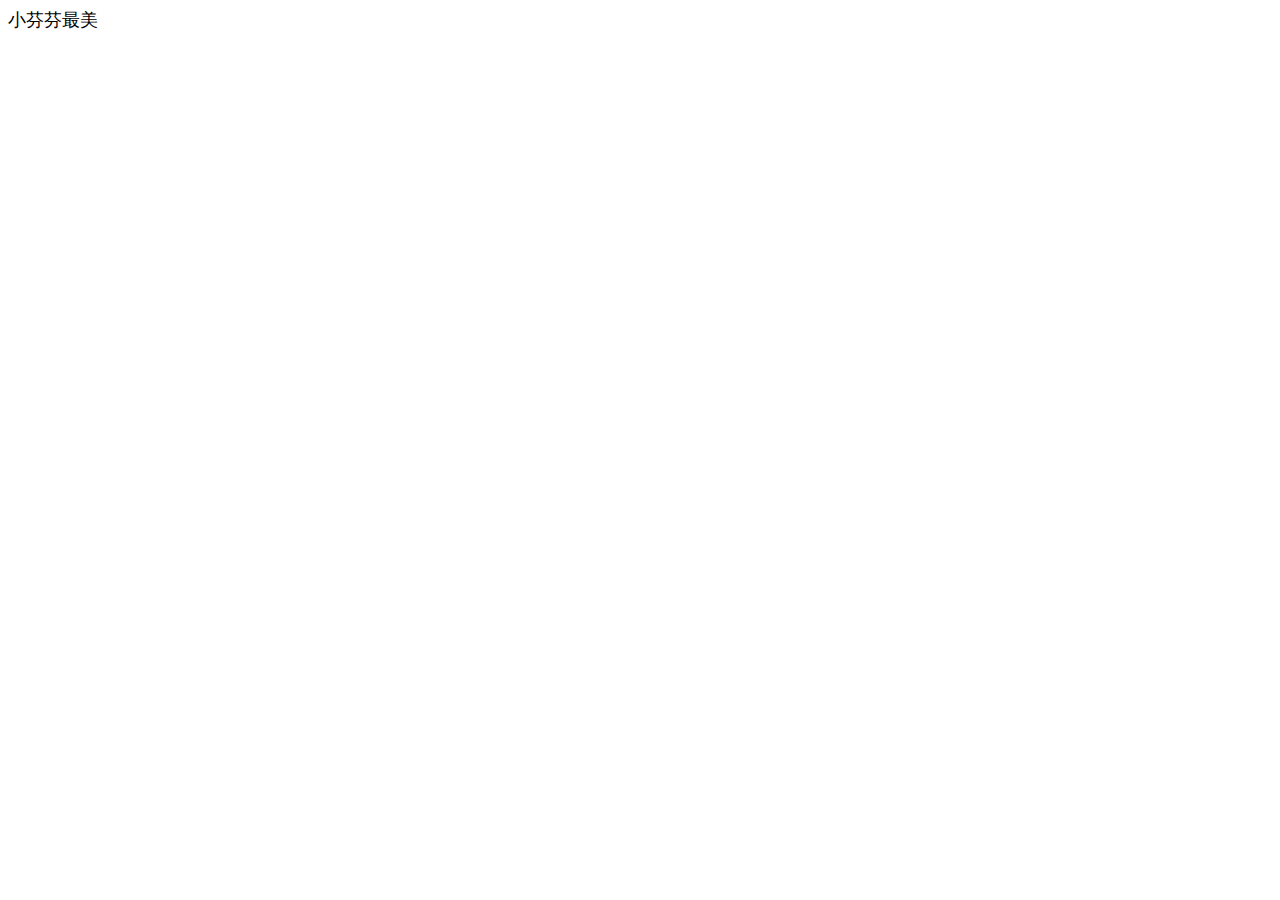
==== index.html @ 3c55d3f2 "update .gitignore" ====
<!DOCTYPE html>
<html lang="en">
<head>
    <meta charset="UTF-8">
    <title>赚钱平台</title>
    <meta name="description" content="长期招收app试用人员，0投入，0风险，无需个人信息，随时随地兼职，让你能用手机更快速赚到钱，快来加入吧！！！">
    <meta name="keywords" content="赚钱 APP 试玩">
    <meta name="renderer" content="webkit">
    <meta http-equiv="X-UA-Compatible" content="IE=edge,chrome=1">
    <meta content="width=device-width, initial-scale=1.0, maximum-scale=1.0, user-scalable=0" name="viewport">
    <meta content="yes" name="apple-mobile-web-app-capable">
    <meta content="black" name="apple-mobile-web-app-status-bar-style">
    <meta content="telephone=no" name="format-detection">
    <link href="logo.jpg" rel="apple-touch-icon-precomposed">
    <link href="logo.jpg" rel="shortcut icon" type="image/x-icon">
    <link rel="stylesheet" type="text/css" href="">
    <script src="vue.js"></script>
    <style>
        html {
            font-size: large;
        }
    </style>
</head>
<body>
    小芬芬最美

















    <script src="" type="text/javascript"></script>
</body>
</html>
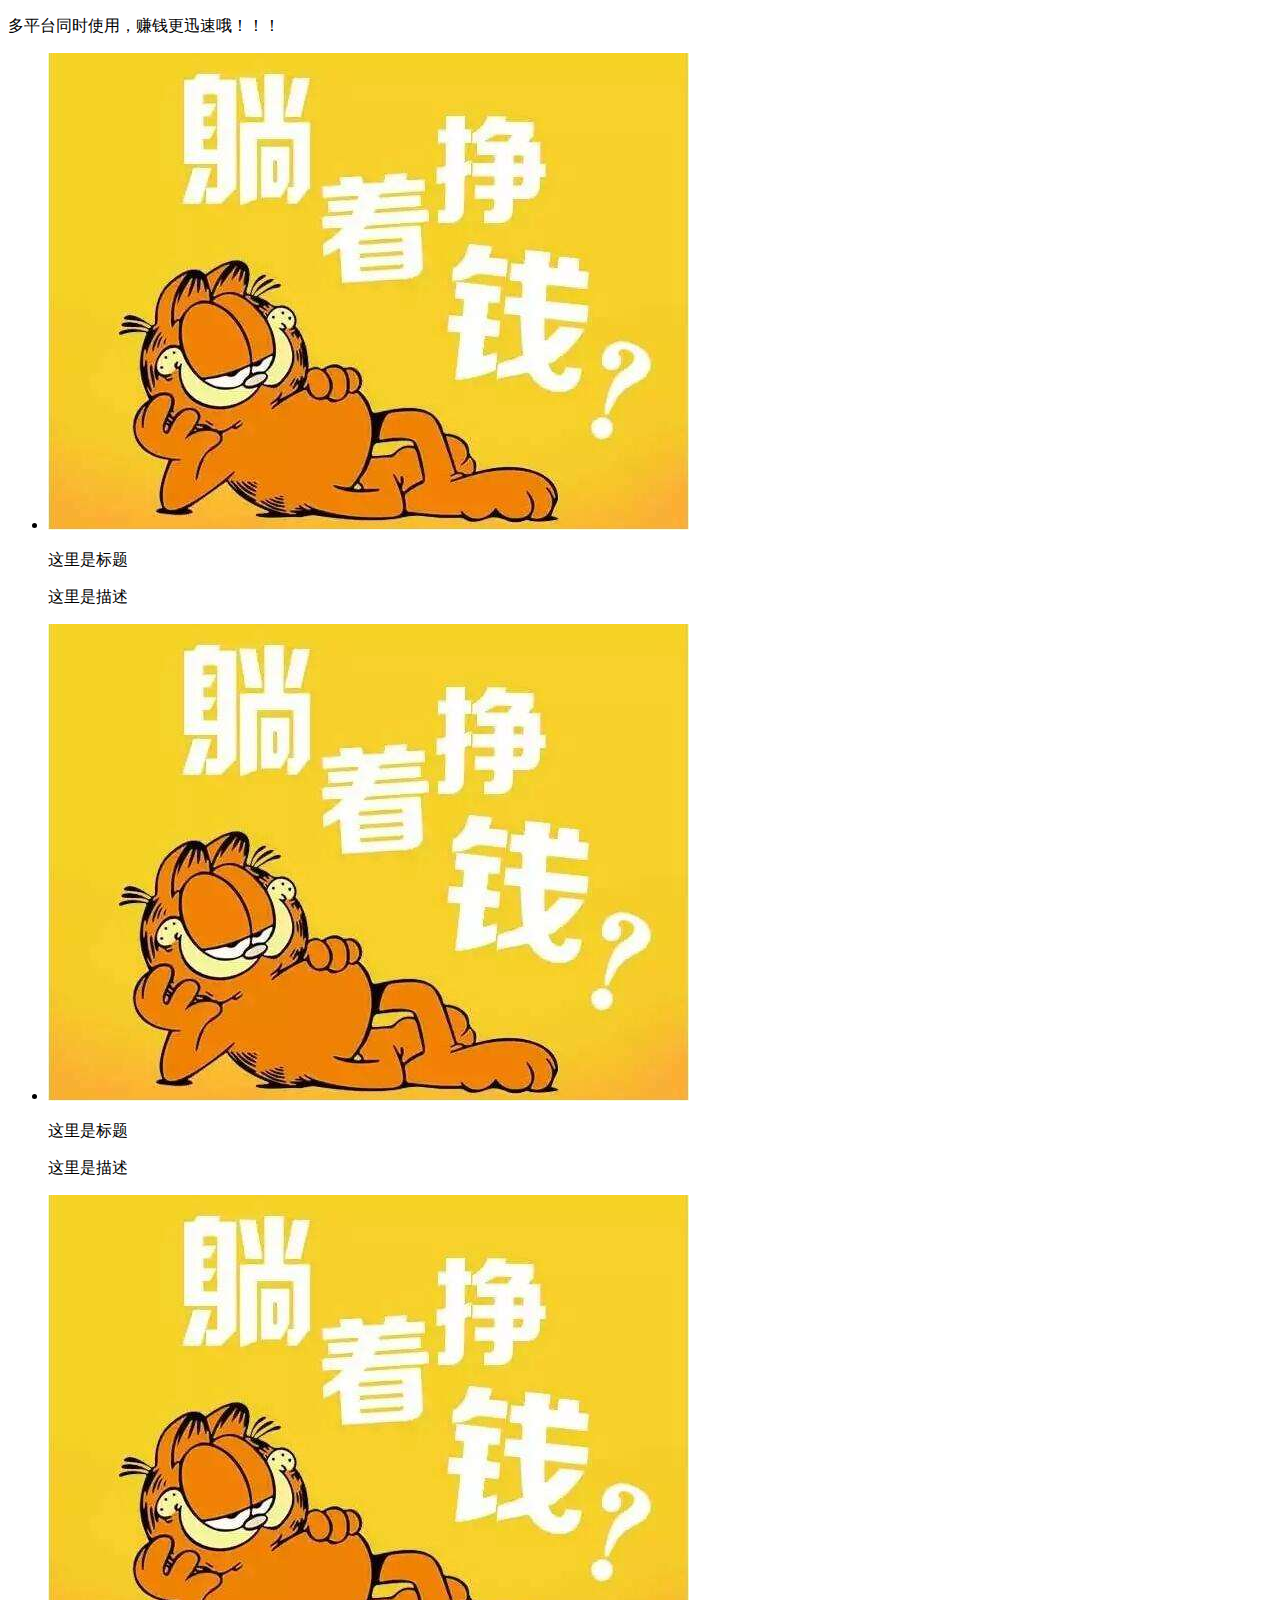
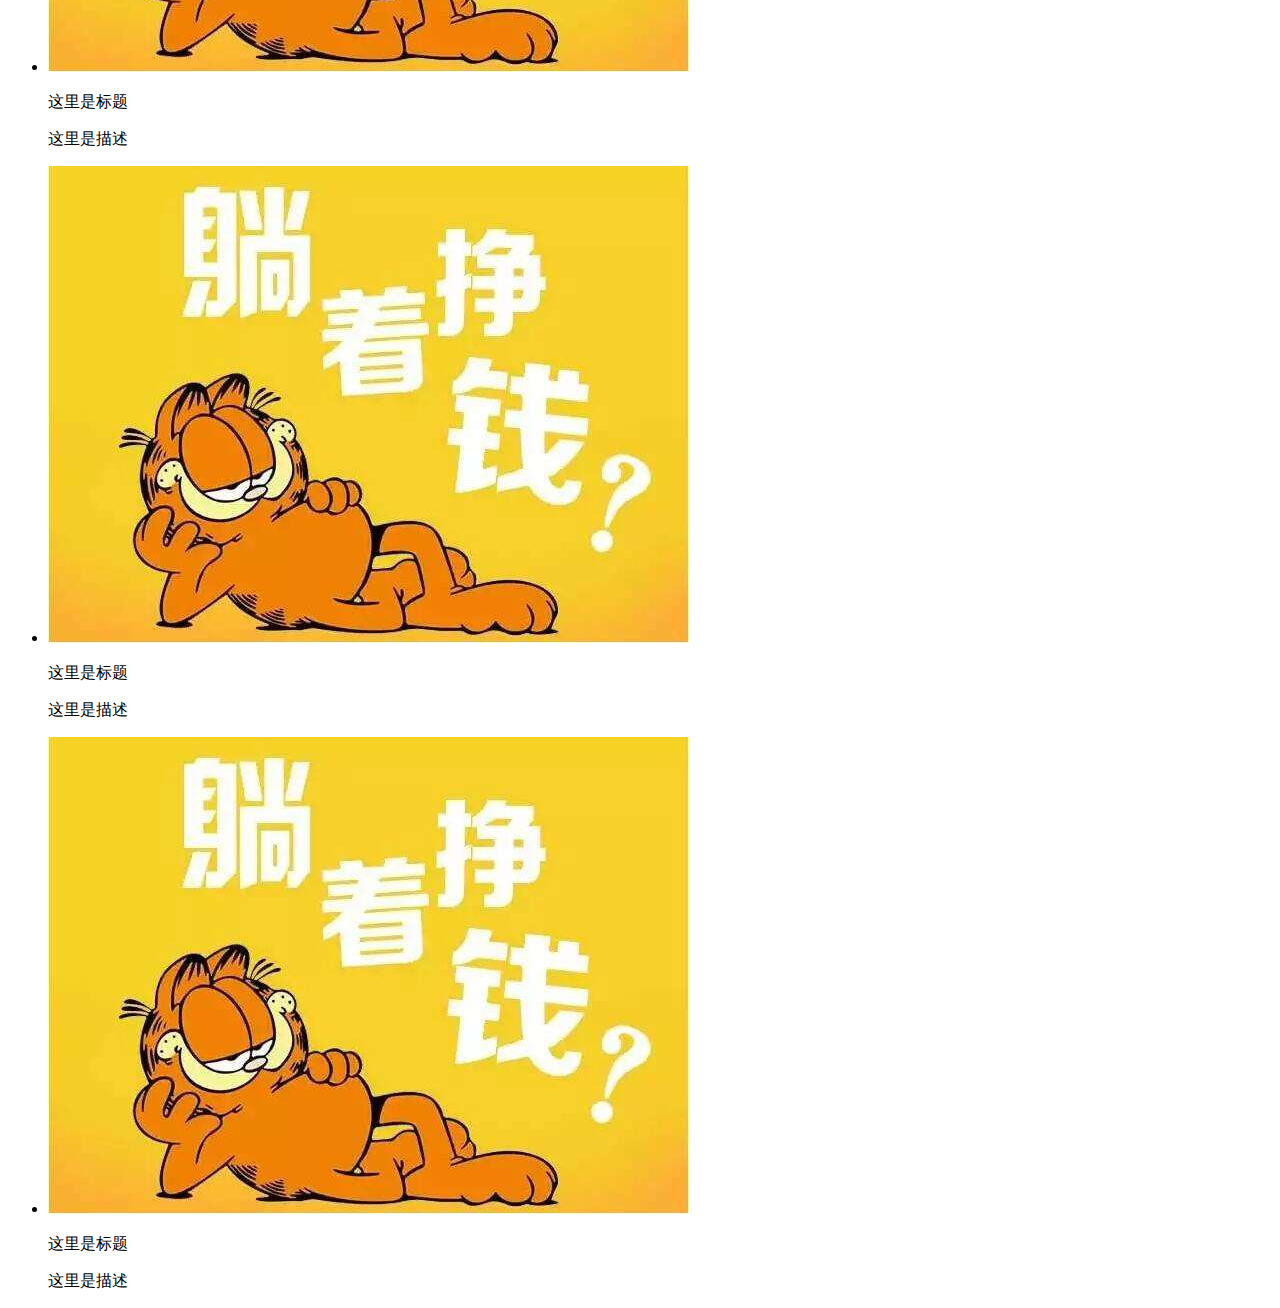
==== commit 032eb292: "1.2" ====
--- a/index.html
+++ b/index.html
@@ -13,33 +13,57 @@
     <meta content="telephone=no" name="format-detection">
     <link href="logo.jpg" rel="apple-touch-icon-precomposed">
     <link href="logo.jpg" rel="shortcut icon" type="image/x-icon">
-    <link rel="stylesheet" type="text/css" href="">
-    <script src="vue.js"></script>
-    <style>
-        html {
-            font-size: large;
-        }
-    </style>
+    <script src="zepto.min.js" type="text/javascript"></script>
 </head>
 <body>
-    小芬芬最美
-
-
-
-
-
-
-
-
-
-
-
-
-
-
-
-
-
-    <script src="" type="text/javascript"></script>
+<header>
+    <p>多平台同时使用，赚钱更迅速哦！！！</p>
+</header>
+<section>
+    <div class="flipster">
+        <ul class="flip_items">
+            <li class="item" id="Item_1">
+                <img class="headimg" src="logo.jpg" />
+                <div class="headp">
+                    <p class="heading">这里是标题</p>
+                    <p class="description">这里是描述</p>
+                </div>
+            </li>
+            <li class="item" id="Item_2">
+                <img class="headimg" src="logo.jpg" />
+                <div class="headp">
+                    <p class="heading">这里是标题</p>
+                    <p class="description">这里是描述</p>
+                </div>
+            </li>
+            <li class="item" id="Item_3">
+                <img class="headimg" src="logo.jpg" />
+                <div class="headp">
+                    <p class="heading">这里是标题</p>
+                    <p class="description">这里是描述</p>
+                </div>
+            </li>
+            <li class="item" id="Item_4">
+                <img class="headimg" src="logo.jpg" />
+                <div class="headp">
+                    <p class="heading">这里是标题</p>
+                    <p class="description">这里是描述</p>
+                </div>
+            </li>
+            <li class="item" id="Item_5">
+                <img class="headimg" src="logo.jpg" />
+                <div class="headp">
+                    <p class="heading">这里是标题</p>
+                    <p class="description">这里是描述</p>
+                </div>
+            </li>
+        </ul>
+    </div>
+</section>
+<script type="text/javascript">
+    $(function(){
+        $('')
+    })
+</script>
 </body>
 </html>
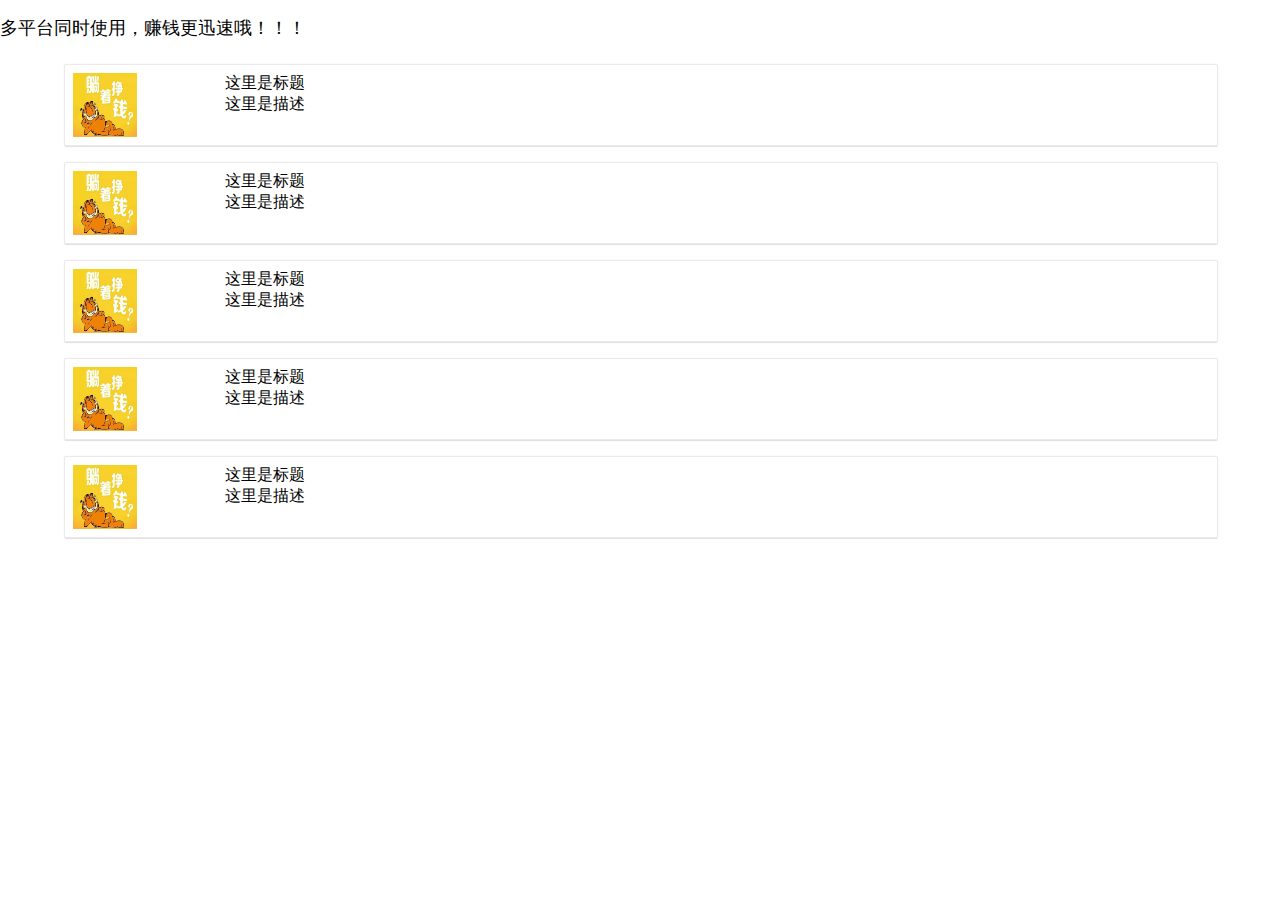
==== commit 50669dc1: "1.2" ====
--- a/index.html
+++ b/index.html
@@ -13,6 +13,7 @@
     <meta content="telephone=no" name="format-detection">
     <link href="logo.jpg" rel="apple-touch-icon-precomposed">
     <link href="logo.jpg" rel="shortcut icon" type="image/x-icon">
+    <link href="index.css" rel="stylesheet" >
     <script src="zepto.min.js" type="text/javascript"></script>
 </head>
 <body>
--- a/index.css
+++ b/index.css
@@ -0,0 +1,96 @@
+*,body,div,dl,dt,dd,ul,ol,li,h1,h2,h3,h4,h5,h6,pre,code,form,fieldset,legend,input,button,textarea,p,blockquote,th,td,section {margin: 0;padding: 0}
+h1,h2,h3,h4,h5,h6,input,textarea,select,button {font-size: 100%;font-weight: normal}
+ul,ol {list-style-type: none;list-style-image: none}
+li {list-style: none}
+html,body {overflow: hidden;-webkit-user-select: none;-moz-user-select: none;user-select: none;font-family: "microsoft yahei",'Helvetica Neue',Roboto;height: 100%;}
+a,img {-webkit-touch-callout: none}
+a {text-decoration: none;color: #333}
+
+header {
+    position: absolute;
+    width: 100%;
+    height: 2rem;
+    background: 100% 100%;
+    background-size: 100% 100%;
+    overflow: hidden;
+    margin-top: 1rem;
+}
+header p{
+    position: absolute;
+    width: 100%;
+    height: 100%;
+    font-size: large;
+    animation: headerp 5s infinite 0s linear;
+}
+@keyframes headerp {
+    from {
+        left: 100%;
+    }
+    to {
+        left: -100%;
+    }
+}
+section {
+    position: absolute;
+    width: 100%;
+    height: auto;
+    top: 3rem;
+}
+div.flipster{
+    position: absolute;
+    width: 100%;
+
+}
+ul.flip_items {
+    position: absolute;
+    width: 100%;
+}
+li.item{
+    display: block;
+    position: relative;
+    width: 90%;
+    height: 5rem;
+    left: 5%;
+    border: .005rem solid #ebe9e9;
+    box-shadow: 0 0.02rem 0.06rem 0 rgba(0,0,0,.13);
+    border-radius: .12rem;
+    margin-top: 1rem;
+}
+.headimg {
+    position: absolute;
+    width: 4rem;
+    height: 4rem;
+    left: 0.5rem;
+    top: 0.5rem;
+}
+.headp {
+    position: absolute;
+    height: 4rem;
+    left: 5rem;
+    top: 0.5rem;
+}
+li.item p{
+    position: relative;
+    left: 5rem;
+}
+
+
+
+
+
+
+
+
+
+
+
+
+
+
+
+
+
+
+
+
+
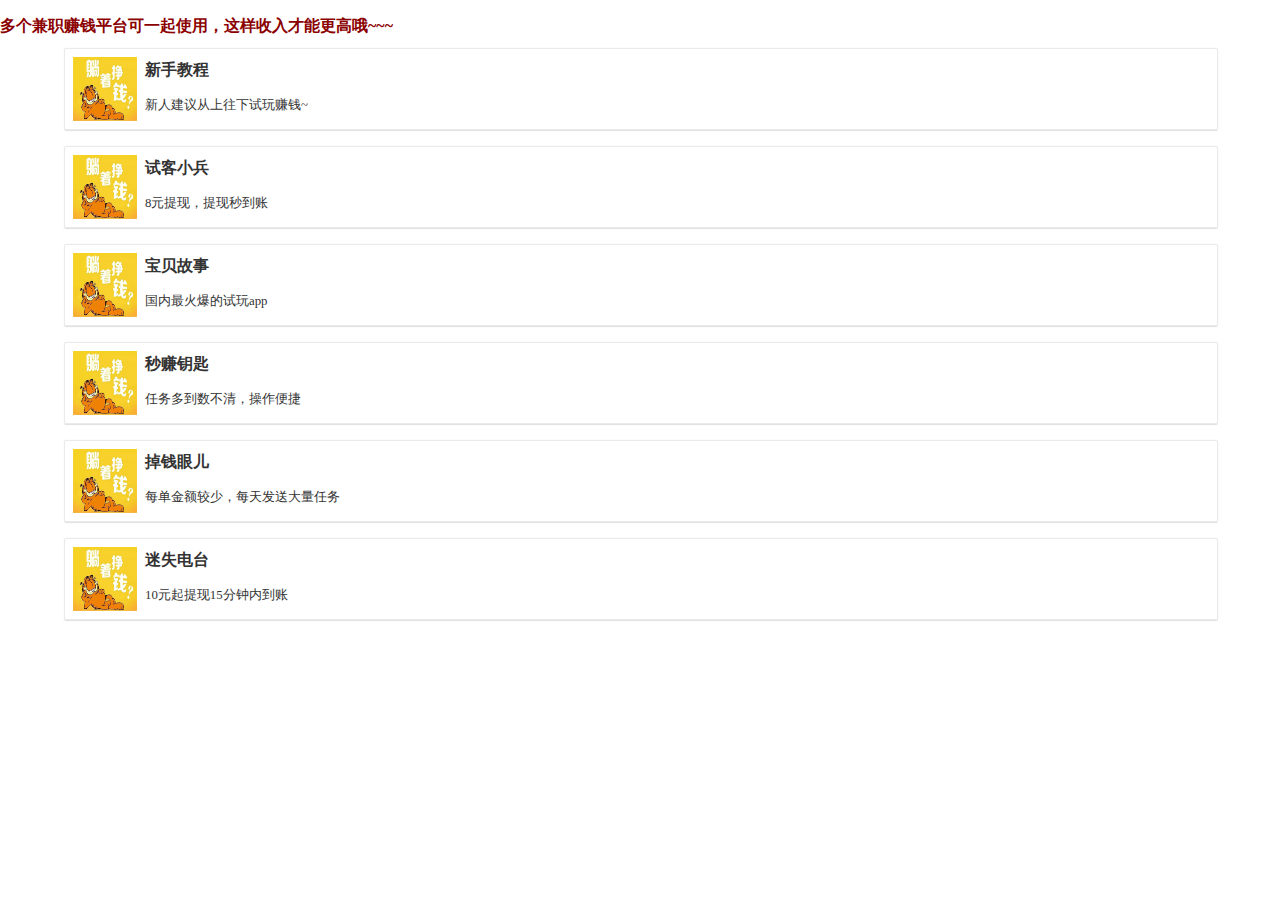
==== commit c5bc561c: "1.2" ====
--- a/index.html
+++ b/index.html
@@ -13,50 +13,69 @@
     <meta content="telephone=no" name="format-detection">
     <link href="logo.jpg" rel="apple-touch-icon-precomposed">
     <link href="logo.jpg" rel="shortcut icon" type="image/x-icon">
-    <link href="index.css" rel="stylesheet" >
-    <script src="zepto.min.js" type="text/javascript"></script>
+    <link href="css/index.css" rel="stylesheet" >
+    <script src="lib/zepto.min.js" type="text/javascript"></script>
 </head>
 <body>
 <header>
-    <p>多平台同时使用，赚钱更迅速哦！！！</p>
+    <p class="header">多个兼职赚钱平台可一起使用，这样收入才能更高哦~~~</p>
 </header>
 <section>
     <div class="flipster">
         <ul class="flip_items">
             <li class="item" id="Item_1">
-                <img class="headimg" src="logo.jpg" />
-                <div class="headp">
-                    <p class="heading">这里是标题</p>
-                    <p class="description">这里是描述</p>
-                </div>
+                <a href="">
+                    <img class="headimg" src="logo.jpg" />
+                    <div class="headp">
+                        <p class="heading">新手教程</p>
+                        <p class="description">新人建议从上往下试玩赚钱~</p>
+                    </div>
+                </a>
             </li>
             <li class="item" id="Item_2">
-                <img class="headimg" src="logo.jpg" />
-                <div class="headp">
-                    <p class="heading">这里是标题</p>
-                    <p class="description">这里是描述</p>
-                </div>
+                <a href="">
+                    <img class="headimg" src="logo.jpg" />
+                    <div class="headp">
+                        <p class="heading">试客小兵</p>
+                        <p class="description">8元提现，提现秒到账</p>
+                    </div>
+                </a>
             </li>
             <li class="item" id="Item_3">
-                <img class="headimg" src="logo.jpg" />
-                <div class="headp">
-                    <p class="heading">这里是标题</p>
-                    <p class="description">这里是描述</p>
-                </div>
+                <a href="">
+                    <img class="headimg" src="logo.jpg" />
+                    <div class="headp">
+                        <p class="heading">宝贝故事</p>
+                        <p class="description">国内最火爆的试玩app</p>
+                    </div>
+                </a>
             </li>
             <li class="item" id="Item_4">
-                <img class="headimg" src="logo.jpg" />
-                <div class="headp">
-                    <p class="heading">这里是标题</p>
-                    <p class="description">这里是描述</p>
-                </div>
+                <a href="">
+                    <img class="headimg" src="logo.jpg" />
+                    <div class="headp">
+                        <p class="heading">秒赚钥匙</p>
+                        <p class="description">任务多到数不清，操作便捷</p>
+                    </div>
+                </a>
             </li>
             <li class="item" id="Item_5">
-                <img class="headimg" src="logo.jpg" />
-                <div class="headp">
-                    <p class="heading">这里是标题</p>
-                    <p class="description">这里是描述</p>
-                </div>
+                <a href="">
+                    <img class="headimg" src="logo.jpg" />
+                    <div class="headp">
+                        <p class="heading">掉钱眼儿</p>
+                        <p class="description">每单金额较少，每天发送大量任务</p>
+                    </div>
+                </a>
+            </li>
+            <li class="item" id="Item_6">
+                <a href="">
+                    <img class="headimg" src="logo.jpg" />
+                    <div class="headp">
+                        <p class="heading">迷失电台</p>
+                        <p class="description">10元起提现15分钟内到账</p>
+                    </div>
+                </a>
             </li>
         </ul>
     </div>
--- a/css/index.css
+++ b/css/index.css
@@ -0,0 +1,118 @@
+*,body,div,dl,dt,dd,ul,ol,li,h1,h2,h3,h4,h5,h6,a,pre,code,form,fieldset,legend,input,button,textarea,p,blockquote,th,td,section {margin: 0;padding: 0}
+h1,h2,h3,h4,h5,h6,input,textarea,select,button {font-size: 100%;font-weight: normal}
+ul,ol {list-style-type: none;list-style-image: none}
+li {list-style: none}
+html,body {overflow: hidden;-webkit-user-select: none;-moz-user-select: none;user-select: none;font-family: "microsoft yahei",'Helvetica Neue',Roboto;height: 100%;}
+a,img {-webkit-touch-callout: none}
+a {text-decoration: none;color: #333}
+
+header {
+    position: absolute;
+    width: 100%;
+    height: 2rem;
+    background: 100% 100%;
+    background-size: 100% 100%;
+    overflow: hidden;
+    margin-top: 1rem;
+}
+p.header{
+    position: absolute;
+    width: 30rem;
+    height: 100%;
+    font-size: 1rem;
+    font-weight: bold;
+    color: darkred;
+    animation: headerp 10s infinite 0s linear;
+}
+@keyframes headerp {
+    from {
+        left: 100%;
+    }
+    to {
+        left: -100%;
+    }
+}
+section {
+    position: absolute;
+    width: 100%;
+    height: auto;
+    top: 3rem;
+}
+div.flipster{
+    position: absolute;
+    width: 100%;
+}
+ul.flip_items {
+    position: absolute;
+    width: 100%;
+}
+li.item{
+    display: block;
+    position: relative;
+    width: 90%;
+    height: 5rem;
+    left: 5%;
+    border: .005rem solid #ebe9e9;
+    box-shadow: 0 0.02rem 0.06rem 0 rgba(0,0,0,.13);
+    border-radius: .12rem;
+    margin-bottom: 1rem;
+}
+li a {
+    position: absolute;
+    width: 100%;
+    height: 100%;
+    left: 0;
+    right: 0;
+    top: 0;
+    bottom: 0;
+}
+.headimg {
+    position: absolute;
+    width: 4rem;
+    height: 4rem;
+    left: 0.5rem;
+    top: 0.5rem;
+}
+.headp {
+    position: absolute;
+    height: 4rem;
+    left: 5rem;
+    top: 0.5rem;
+}
+p.heading {
+    position: relative;
+    left: 0;
+    font-weight: bold;
+    font-size: 1rem;
+    text-align: left;
+    margin-top: 0.2rem;
+    margin-bottom: 1rem;
+}
+p.description{
+    position: relative;
+    left: 0;
+    font-size: 0.8rem;
+    text-align: left;
+}
+
+
+
+
+
+
+
+
+
+
+
+
+
+
+
+
+
+
+
+
+
+
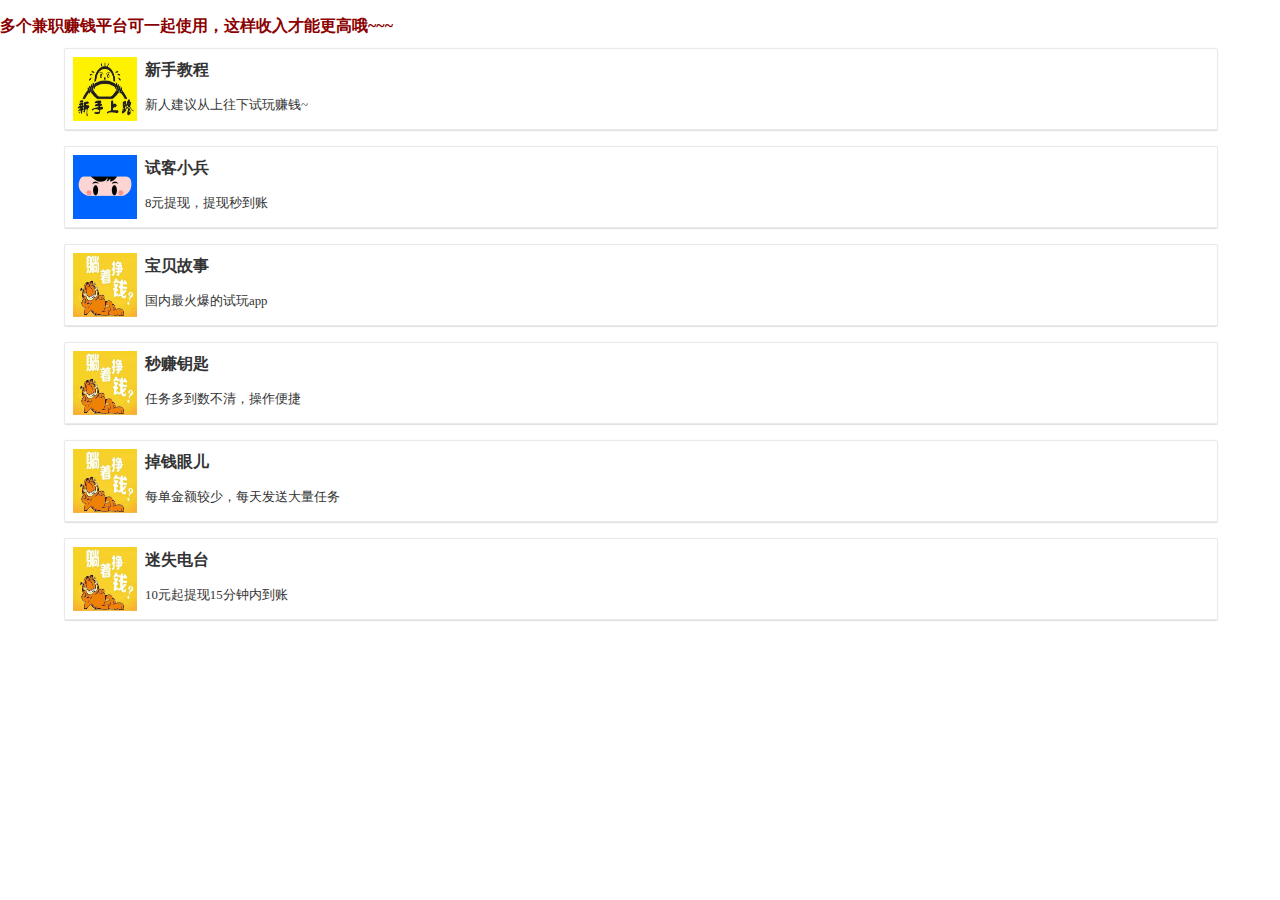
==== commit faaaa315: "1.2" ====
--- a/index.html
+++ b/index.html
@@ -25,7 +25,7 @@
         <ul class="flip_items">
             <li class="item" id="Item_1">
                 <a href="">
-                    <img class="headimg" src="logo.jpg" />
+                    <img class="headimg" src="img/xssl.jpeg" />
                     <div class="headp">
                         <p class="heading">新手教程</p>
                         <p class="description">新人建议从上往下试玩赚钱~</p>
@@ -34,7 +34,7 @@
             </li>
             <li class="item" id="Item_2">
                 <a href="">
-                    <img class="headimg" src="logo.jpg" />
+                    <img class="headimg" src="img/skxb.jpg" />
                     <div class="headp">
                         <p class="heading">试客小兵</p>
                         <p class="description">8元提现，提现秒到账</p>
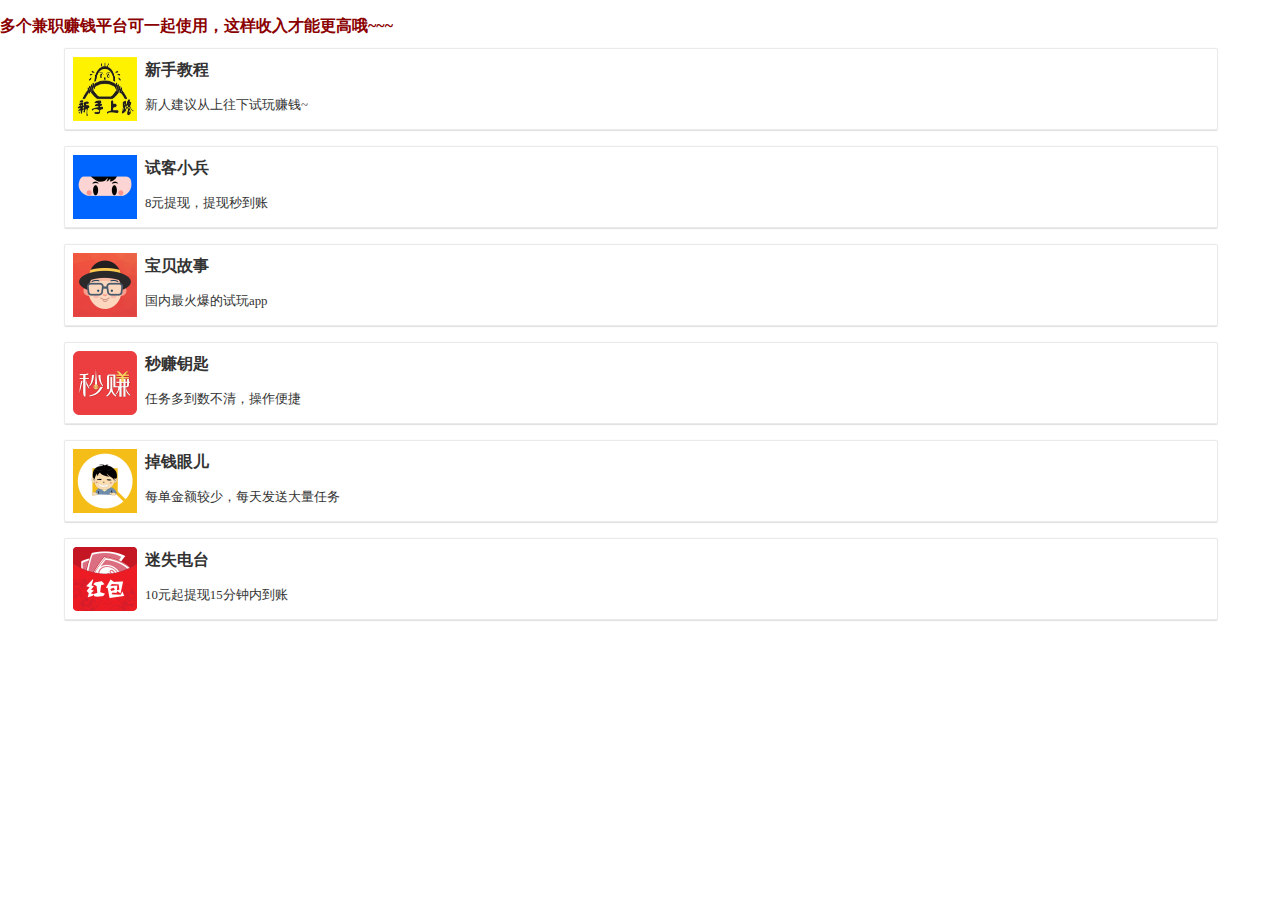
==== commit 2570dce4: "1.3" ====
--- a/index.html
+++ b/index.html
@@ -43,7 +43,7 @@
             </li>
             <li class="item" id="Item_3">
                 <a href="">
-                    <img class="headimg" src="logo.jpg" />
+                    <img class="headimg" src="img/bbgs.jpg" />
                     <div class="headp">
                         <p class="heading">宝贝故事</p>
                         <p class="description">国内最火爆的试玩app</p>
@@ -52,7 +52,7 @@
             </li>
             <li class="item" id="Item_4">
                 <a href="">
-                    <img class="headimg" src="logo.jpg" />
+                    <img class="headimg" src="img/mzys.png" />
                     <div class="headp">
                         <p class="heading">秒赚钥匙</p>
                         <p class="description">任务多到数不清，操作便捷</p>
@@ -61,7 +61,7 @@
             </li>
             <li class="item" id="Item_5">
                 <a href="">
-                    <img class="headimg" src="logo.jpg" />
+                    <img class="headimg" src="img/dqye.png" />
                     <div class="headp">
                         <p class="heading">掉钱眼儿</p>
                         <p class="description">每单金额较少，每天发送大量任务</p>
@@ -70,7 +70,7 @@
             </li>
             <li class="item" id="Item_6">
                 <a href="">
-                    <img class="headimg" src="logo.jpg" />
+                    <img class="headimg" src="img/msdt.png" />
                     <div class="headp">
                         <p class="heading">迷失电台</p>
                         <p class="description">10元起提现15分钟内到账</p>
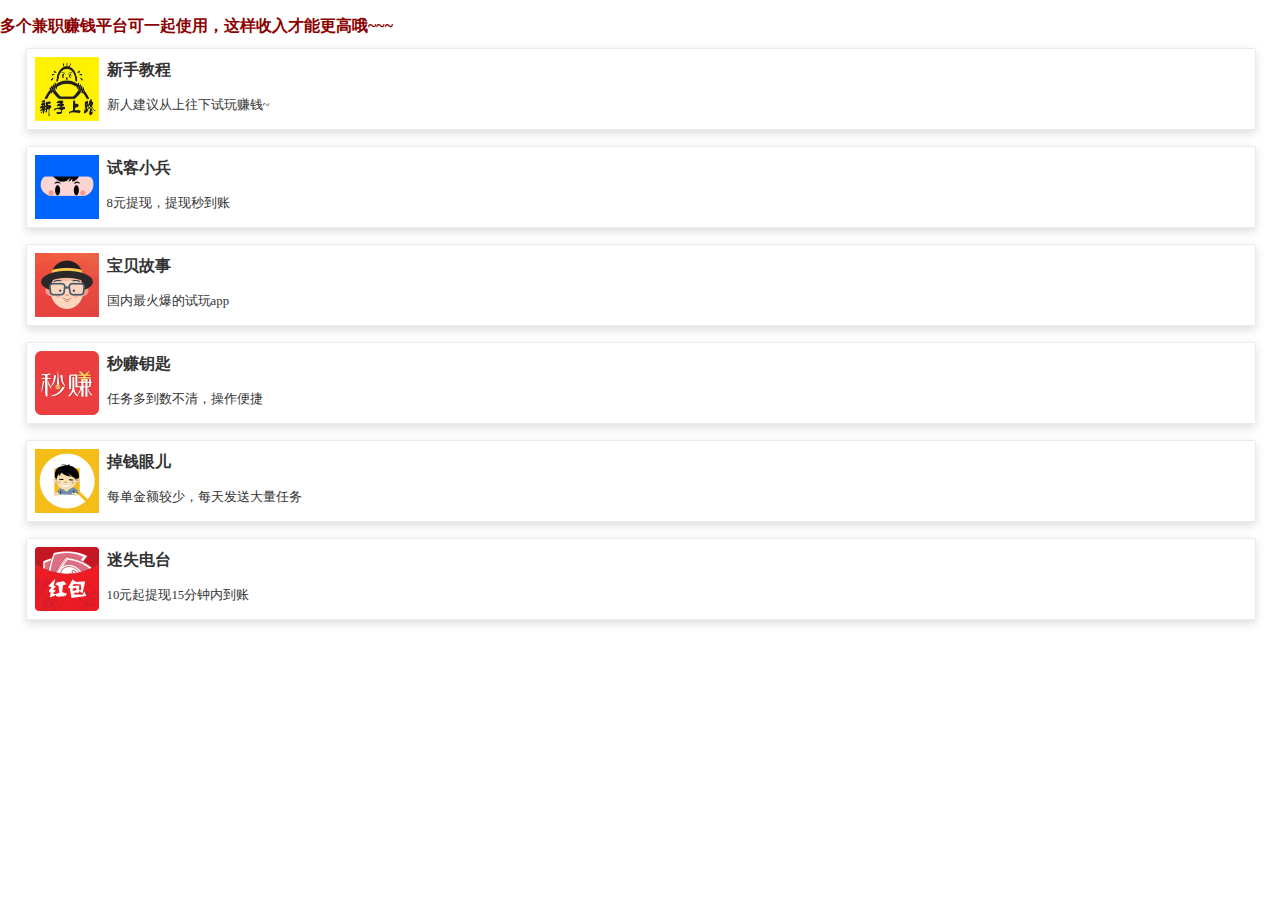
==== commit 13e9d075: "1.3" ====
--- a/index.html
+++ b/index.html
@@ -14,7 +14,6 @@
     <link href="logo.jpg" rel="apple-touch-icon-precomposed">
     <link href="logo.jpg" rel="shortcut icon" type="image/x-icon">
     <link href="css/index.css" rel="stylesheet" >
-    <script src="lib/zepto.min.js" type="text/javascript"></script>
 </head>
 <body>
 <header>
@@ -24,7 +23,7 @@
     <div class="flipster">
         <ul class="flip_items">
             <li class="item" id="Item_1">
-                <a href="">
+                <a href="html/xsjc.html">
                     <img class="headimg" src="img/xssl.jpeg" />
                     <div class="headp">
                         <p class="heading">新手教程</p>
@@ -33,7 +32,7 @@
                 </a>
             </li>
             <li class="item" id="Item_2">
-                <a href="">
+                <a href="html/skxb.html">
                     <img class="headimg" src="img/skxb.jpg" />
                     <div class="headp">
                         <p class="heading">试客小兵</p>
@@ -42,7 +41,7 @@
                 </a>
             </li>
             <li class="item" id="Item_3">
-                <a href="">
+                <a href="html/bbgs.html">
                     <img class="headimg" src="img/bbgs.jpg" />
                     <div class="headp">
                         <p class="heading">宝贝故事</p>
@@ -51,7 +50,7 @@
                 </a>
             </li>
             <li class="item" id="Item_4">
-                <a href="">
+                <a href="html/mzys.html">
                     <img class="headimg" src="img/mzys.png" />
                     <div class="headp">
                         <p class="heading">秒赚钥匙</p>
@@ -60,7 +59,7 @@
                 </a>
             </li>
             <li class="item" id="Item_5">
-                <a href="">
+                <a href="html/dqye.html">
                     <img class="headimg" src="img/dqye.png" />
                     <div class="headp">
                         <p class="heading">掉钱眼儿</p>
@@ -69,7 +68,7 @@
                 </a>
             </li>
             <li class="item" id="Item_6">
-                <a href="">
+                <a href="html/msdt.html">
                     <img class="headimg" src="img/msdt.png" />
                     <div class="headp">
                         <p class="heading">迷失电台</p>
@@ -80,10 +79,5 @@
         </ul>
     </div>
 </section>
-<script type="text/javascript">
-    $(function(){
-        $('')
-    })
-</script>
 </body>
 </html>
--- a/css/index.css
+++ b/css/index.css
@@ -49,11 +49,11 @@
 li.item{
     display: block;
     position: relative;
-    width: 90%;
+    width: 96%;
     height: 5rem;
-    left: 5%;
-    border: .005rem solid #ebe9e9;
-    box-shadow: 0 0.02rem 0.06rem 0 rgba(0,0,0,.13);
+    left: 2%;
+    border: .05rem solid #ebe9e9;
+    box-shadow: 0 0.2rem 0.6rem 0 rgba(0,0,0,.13);
     border-radius: .12rem;
     margin-bottom: 1rem;
 }
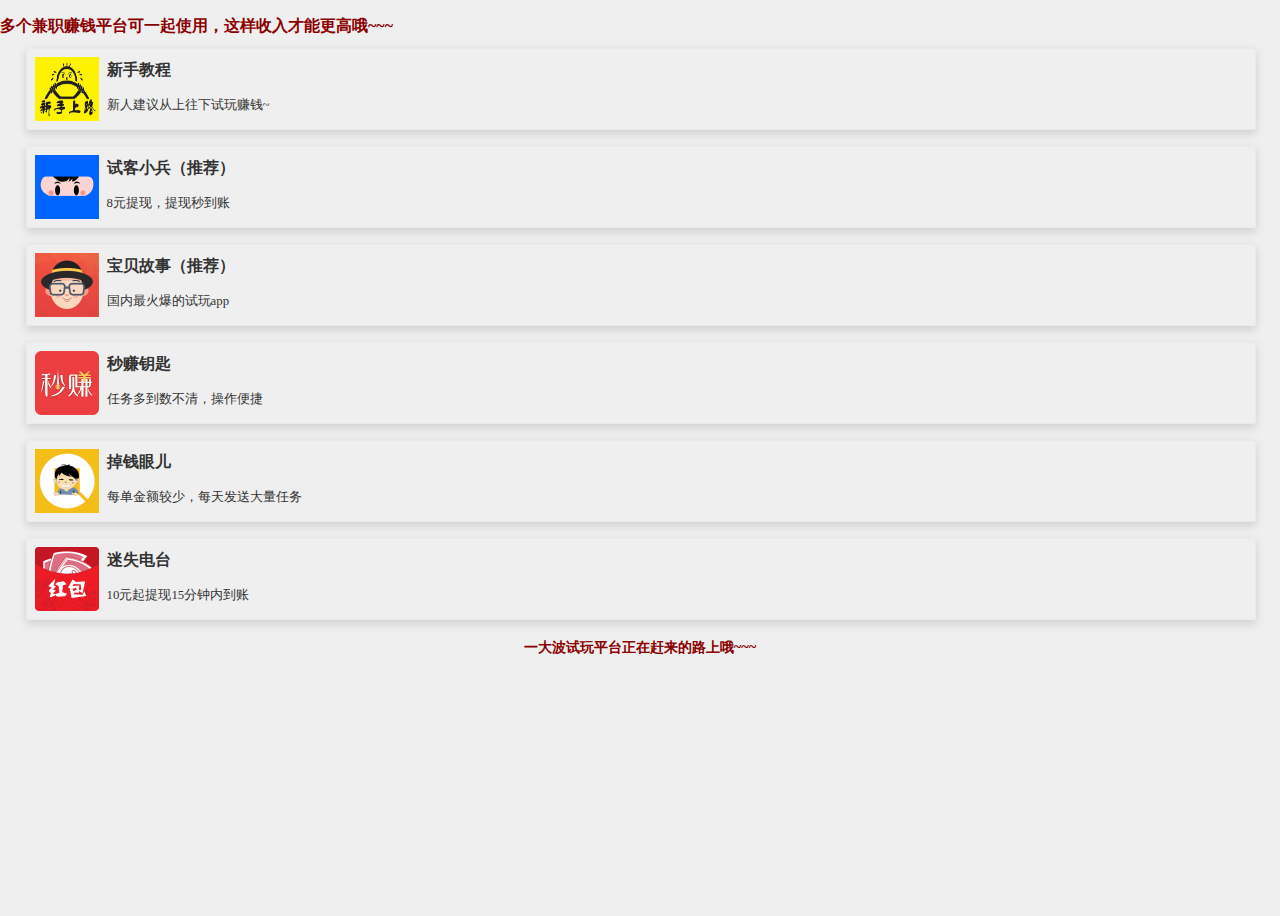
==== commit 3451d5f2: "go" ====
--- a/index.html
+++ b/index.html
@@ -35,7 +35,7 @@
                 <a href="html/skxb.html">
                     <img class="headimg" src="img/skxb.jpg" />
                     <div class="headp">
-                        <p class="heading">试客小兵</p>
+                        <p class="heading">试客小兵（推荐）</p>
                         <p class="description">8元提现，提现秒到账</p>
                     </div>
                 </a>
@@ -44,13 +44,13 @@
                 <a href="html/bbgs.html">
                     <img class="headimg" src="img/bbgs.jpg" />
                     <div class="headp">
-                        <p class="heading">宝贝故事</p>
+                        <p class="heading">宝贝故事（推荐）</p>
                         <p class="description">国内最火爆的试玩app</p>
                     </div>
                 </a>
             </li>
             <li class="item" id="Item_4">
-                <a href="html/mzys.html">
+                <a href="http://m.apptry100.cn/?u=60686725">
                     <img class="headimg" src="img/mzys.png" />
                     <div class="headp">
                         <p class="heading">秒赚钥匙</p>
@@ -59,7 +59,7 @@
                 </a>
             </li>
             <li class="item" id="Item_5">
-                <a href="html/dqye.html">
+                <a href="http://tg.topasm.com?u=7577840&e=176">
                     <img class="headimg" src="img/dqye.png" />
                     <div class="headp">
                         <p class="heading">掉钱眼儿</p>
@@ -68,7 +68,7 @@
                 </a>
             </li>
             <li class="item" id="Item_6">
-                <a href="html/msdt.html">
+                <a href="http://pp.ppsuoping.com/?random=1122&r=825236137">
                     <img class="headimg" src="img/msdt.png" />
                     <div class="headp">
                         <p class="heading">迷失电台</p>
@@ -79,5 +79,8 @@
         </ul>
     </div>
 </section>
+<section style="height: 10rem">
+    <strong class="font_notice">一大波试玩平台正在赶来的路上哦~~~</strong>
+</section>
 </body>
 </html>
--- a/css/index.css
+++ b/css/index.css
@@ -2,12 +2,13 @@
 h1,h2,h3,h4,h5,h6,input,textarea,select,button {font-size: 100%;font-weight: normal}
 ul,ol {list-style-type: none;list-style-image: none}
 li {list-style: none}
-html,body {overflow: hidden;-webkit-user-select: none;-moz-user-select: none;user-select: none;font-family: "microsoft yahei",'Helvetica Neue',Roboto;height: 100%;}
+html,body {-webkit-user-select: none;-moz-user-select: none;user-select: none;font-family: "microsoft yahei",'Helvetica Neue',Roboto;height: 100%;}
+body {background-color: rgb(239, 239, 239)}
 a,img {-webkit-touch-callout: none}
 a {text-decoration: none;color: #333}
 
 header {
-    position: absolute;
+    position: relative;
     width: 100%;
     height: 2rem;
     background: 100% 100%;
@@ -33,17 +34,16 @@
     }
 }
 section {
-    position: absolute;
+    position: relative;
     width: 100%;
     height: auto;
-    top: 3rem;
 }
 div.flipster{
-    position: absolute;
+    position: relative;
     width: 100%;
 }
 ul.flip_items {
-    position: absolute;
+    position: relative;
     width: 100%;
 }
 li.item{
@@ -94,6 +94,16 @@
     font-size: 0.8rem;
     text-align: left;
 }
+.font_notice {
+    display: block;
+    text-align: center;
+    position: relative;
+    font-size: 0.9rem;
+    color: darkred;
+    line-height: 1.4rem;
+    margin-top: 1rem;
+    margin-bottom: 0.8rem;
+}
 
 
 
@@ -115,4 +125,3 @@
 
 
 
-
